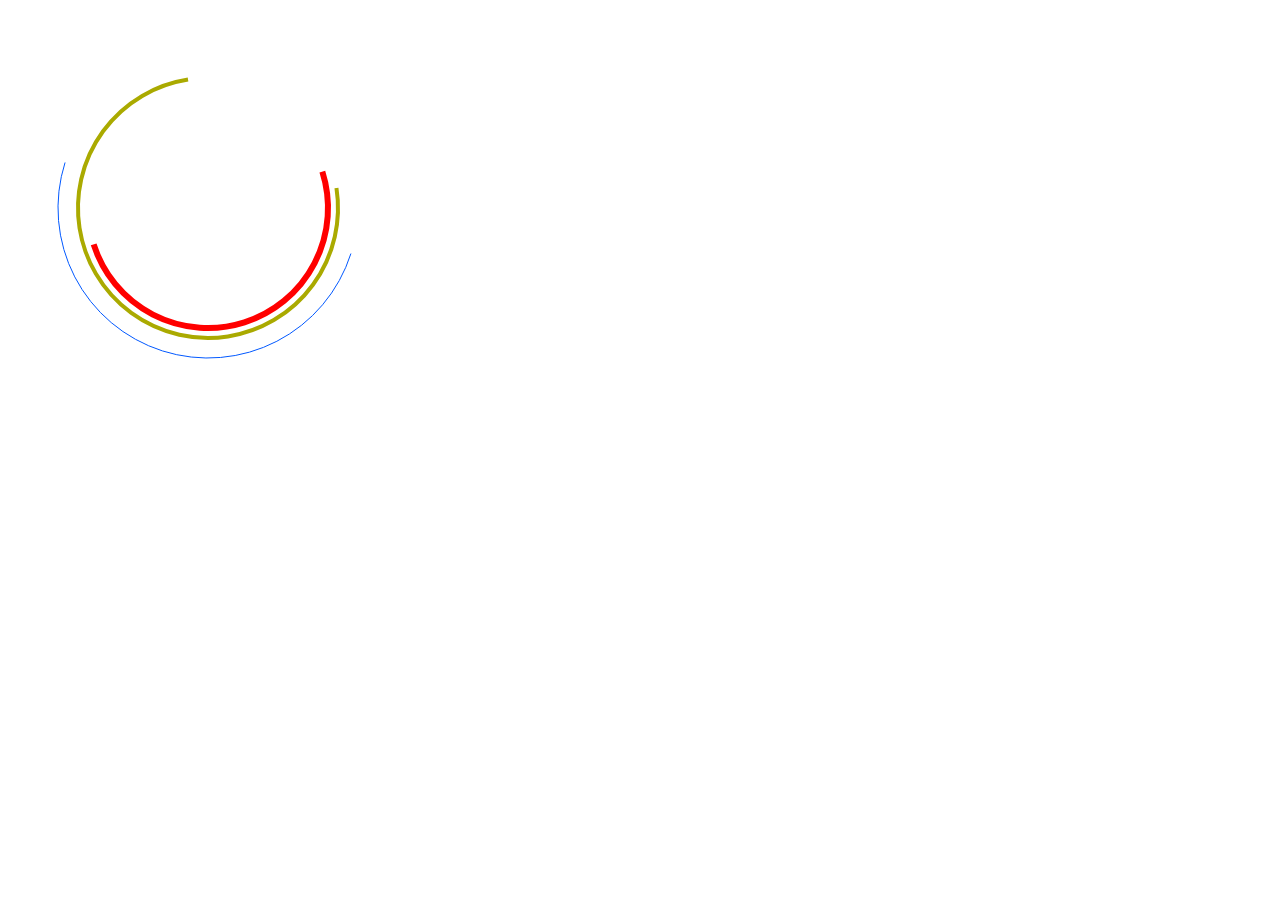
==== sirkler.html @ d122e773 "Create sirkler.html" ====
<!DOCTYPE html>
<html lang="en" dir="ltr">
  <head>
    <meta charset="utf-8">
    <title>Sirkler</title>
    <link rel="stylesheet" href="styles.css">

  </head>
  <body>

  <canvas id="canvas" width="400" height="400"></canvas>
  </body>
<script type="text/javascript">const canvas = document.getElementById('canvas');
const ctx = canvas.getContext('2d');

   
    var intervalID = setInterval(circleDraw, 10);
    var s=0;
    var sStep=0.05;
   
    function circleDraw(){
    void ctx.clearRect(0, 0, 400, 400);
    // void ctx.ellipse(x, y, radiusX, radiusY, rotation, startAngle, endAngle [, counterclockwise]); 
// Draw the ellipse
        ctx.setLineDash([0, 0]);
        //////
        ctx.beginPath();
        ctx.strokeStyle = "#0058ff";
        ctx.lineWidth=1;
        ctx.ellipse(200, 200, 150, 150, s, Math.PI, 2*Math.PI);
        ctx.stroke();
        /////
        ctx.beginPath();
        ctx.strokeStyle = "#f00";
        ctx.lineWidth=6;
        ctx.ellipse(200, 200, 120, 120, -s, Math.PI, 2*Math.PI);
        ctx.stroke();
        /////
          /////
        ctx.beginPath();
        ctx.strokeStyle = "#aa0";
        ctx.lineWidth=4;
        ctx.ellipse(200, 200, 130, 130, -s/2, Math.PI/2, 2*Math.PI);
        ctx.stroke();
        /////
        s=s+sStep;
        if (s>Math.PI*2*2){
            console.log("Time Out!");
            clearInterval(intervalID);
            return false;
        }
    }
// Draw the ellipse's line of reflection
ctx.beginPath();
ctx.setLineDash([5, 5]);
ctx.moveTo(0, 200);
ctx.lineTo(200, 0);
ctx.stroke();
</script>
</html>
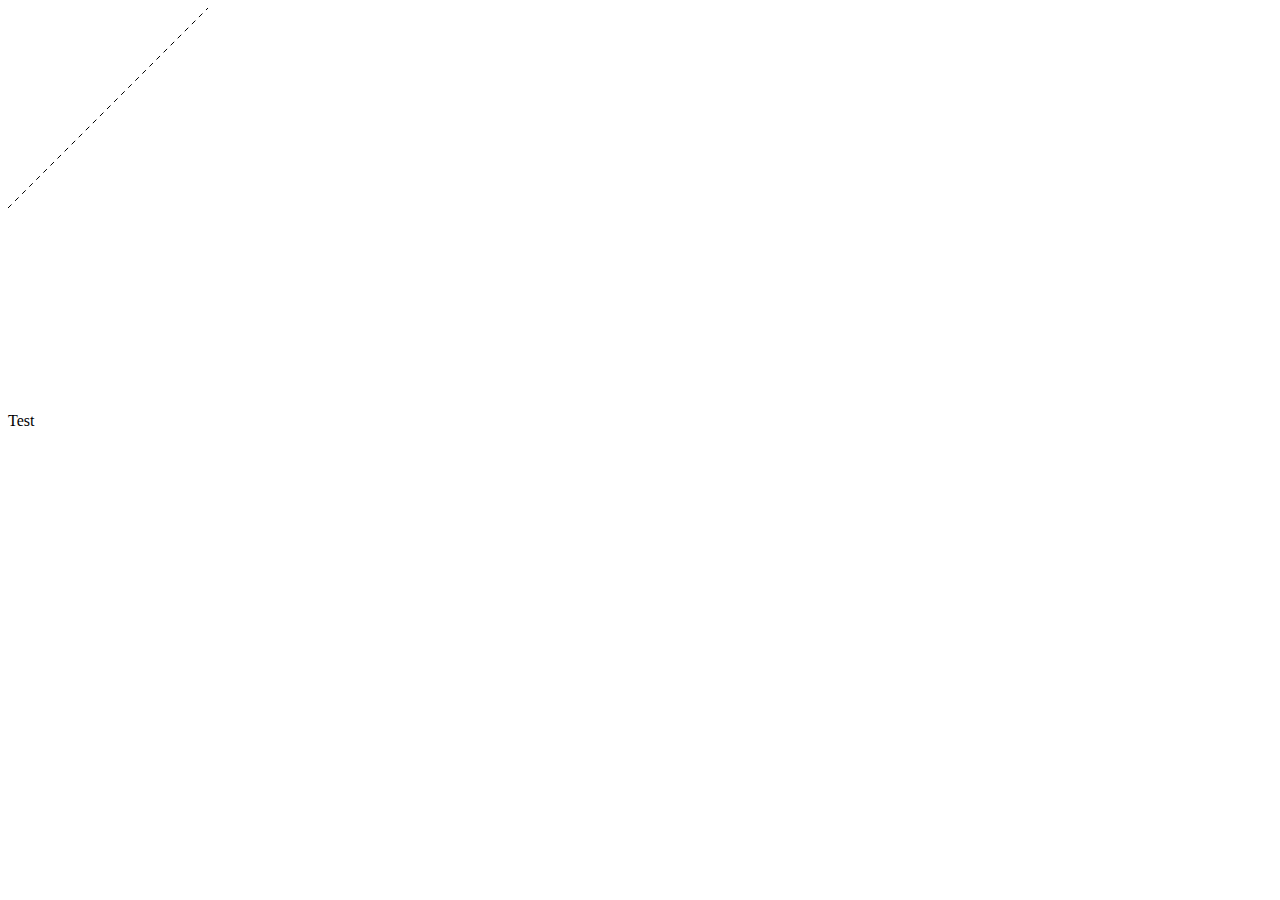
==== commit b43f64dc: "Update sirkler.html" ====
--- a/sirkler.html
+++ b/sirkler.html
@@ -2,7 +2,7 @@
 <html lang="en" dir="ltr">
   <head>
     <meta charset="utf-8">
-    <title>Sirkler</title>
+    <title>My Website</title>
     <link rel="stylesheet" href="styles.css">
 
   </head>
@@ -10,15 +10,21 @@
 
   <canvas id="canvas" width="400" height="400"></canvas>
   </body>
+    <div>Test</div>
 <script type="text/javascript">const canvas = document.getElementById('canvas');
 const ctx = canvas.getContext('2d');
 
-   
-    var intervalID = setInterval(circleDraw, 10);
+   var evt=document.getElementsByTagName('div');
+    evt[0].addEventListener("click", setInter); 
+    
+  function setInter(){
+            intervalID = setInterval(circleDraw, 10);}
     var s=0;
     var sStep=0.05;
    
-    function circleDraw(){
+    function circleDraw(s_){
+        
+        
     void ctx.clearRect(0, 0, 400, 400);
     // void ctx.ellipse(x, y, radiusX, radiusY, rotation, startAngle, endAngle [, counterclockwise]); 
 // Draw the ellipse
@@ -47,6 +53,7 @@
         if (s>Math.PI*2*2){
             console.log("Time Out!");
             clearInterval(intervalID);
+            s=0;
             return false;
         }
     }
